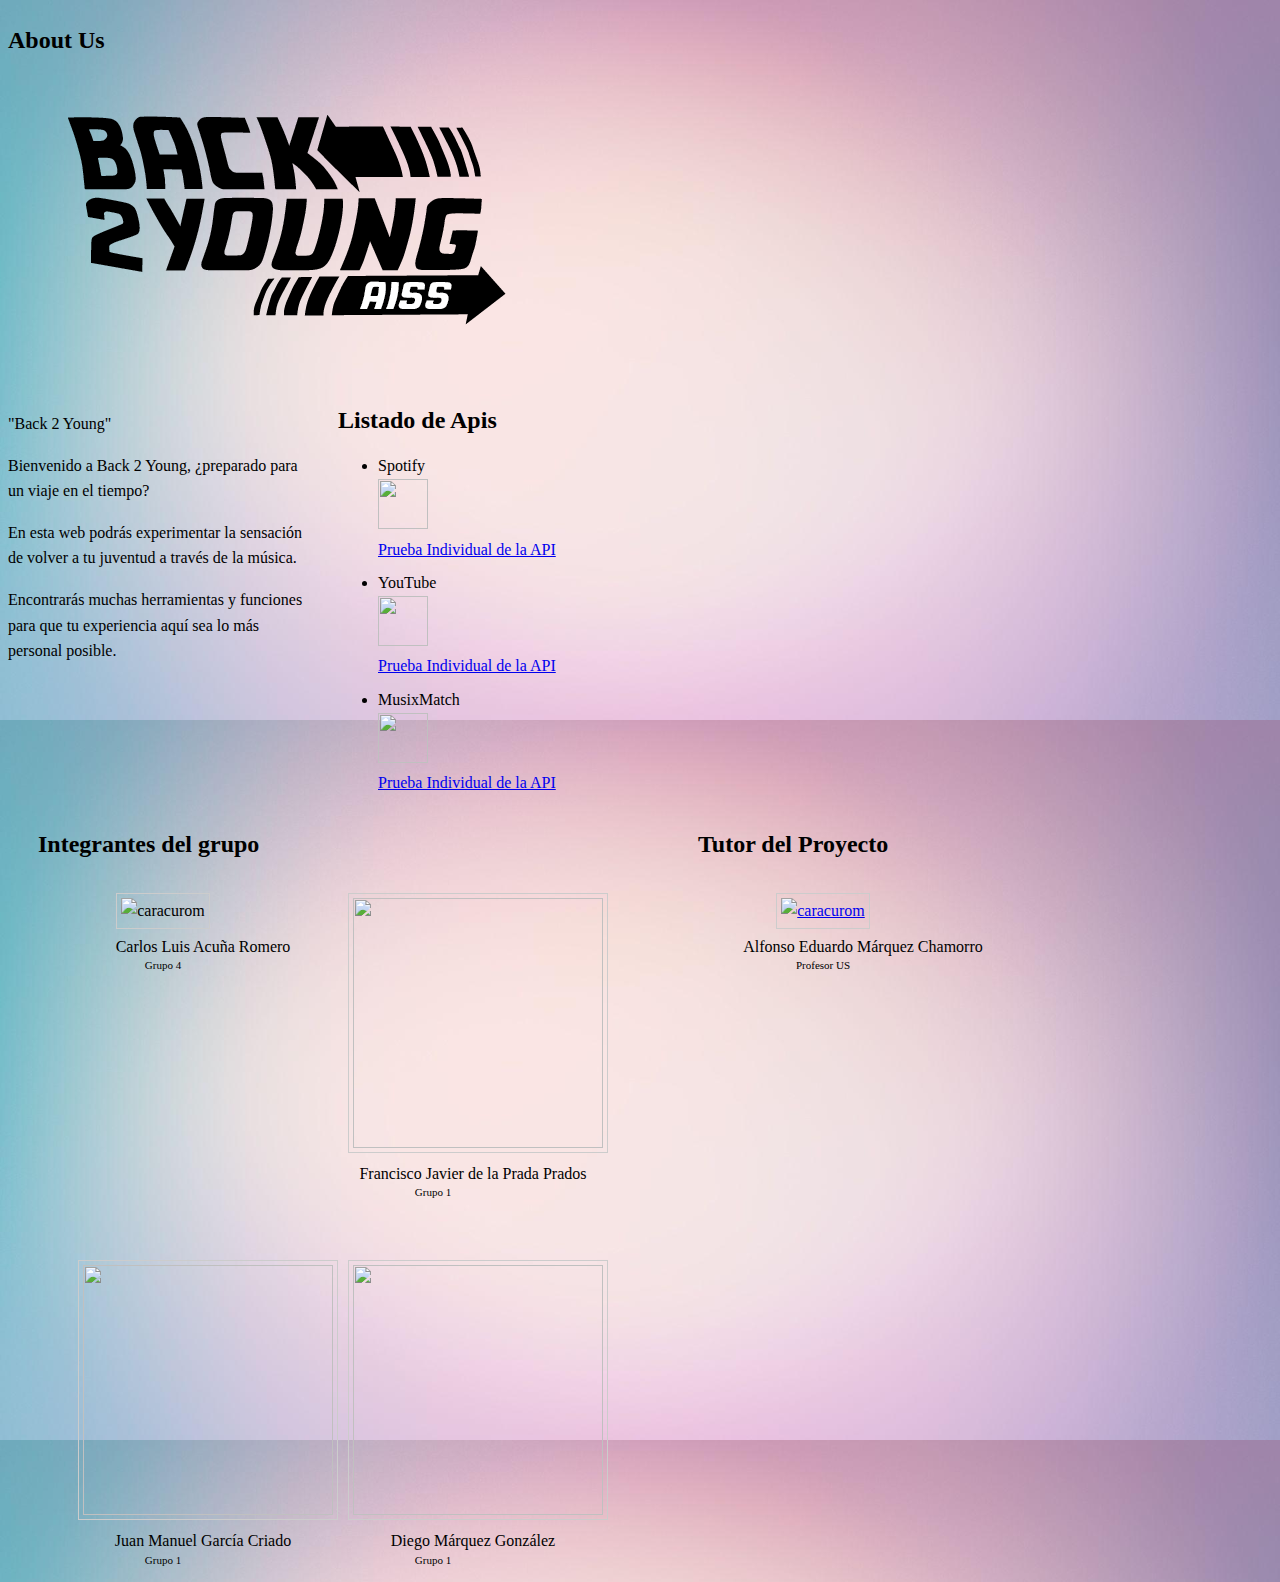
==== src/main/webapp/index.html @ e0d7e06c "Avance de las páginas de pruebas de APIS" ====
<!DOCTYPE html> 
<html>
  <head>
    <meta http-equiv="content-type" content="text/html; charset=UTF-8">
    <link rel="stylesheet" href="styles/styles.css">
    <link rel="stylesheet" href="styles/framework.css">
    <title>Back 2 Young</title>
  </head>

  <body id=portada>
   <div class="wrapper row2">
  <div id="container" class="clear">
    <div id="about-us" class="clear">
      <section id="about-intro" class="one_third first">
        <h2>About Us</h2>
        <div class="panorama"><a title="Logo" href= ""><img class="imgholder" src="images/logo.png" alt=""></a></div>
        <p>&quot;Back 2 Young&quot;</p>
        <p>Bienvenido a Back 2 Young, ¿preparado para un viaje en el tiempo?</p>
        <p>En esta web podrás experimentar la sensación de volver a tu juventud a través de la música.</p>
        <p>Encontrarás muchas herramientas y funciones para que tu experiencia aquí sea lo más personal posible. </p>
      </section>
      <!-- ####################################################################################################### -->
      <section id="skillset" class="one_third">
        <h2></h2>
        <p></p>
        <h2>Listado de Apis</h2>
        <ul>
          <li>Spotify <br>
          <a href="https://developer.spotify.com/documentation/web-api/" title="Spotify API">
          	<img src="https://image.flaticon.com/icons/png/512/232/232413.png" alt="" height="50" width="50">
          </a><br>
          	<a href="pruebaSpotify.html" title="Prueba YT">
          		Prueba Individual de la API
          	</a></li>
          <li>YouTube <br>
           <a href="https://developers.google.com/youtube/v3" title="YouTube API">
          	<img src="https://cdn.icon-icons.com/icons2/1584/PNG/512/3721679-youtube_108064.png" alt="" height="50" width="50">
          </a><br>
          	<a href="pruebaYT.html" title="Prueba YT">
          		Prueba Individual de la API
          	</a></li>
          <li>MusixMatch <br>
          <a href="https://developer.musixmatch.com/" title="MusixMatch API">
          	<img src="https://cdn6.aptoide.com/imgs/8/d/0/8d0a0f77ded3d54450b43d948e9381cb_icon.png?w=240" alt="" height="50" width="50">
           </a><br>
          	<a href="pruebaMusixMatch.html" title="Prueba YT">
          		Prueba Individual de la API
          	</a></li>
        </ul>
      </section>
      <!-- ####################################################################################################### -->
      <section id="team" class="two_third">
        <h2>Integrantes del grupo</h2>
        <ul class="clear">
          <li>
            <figure><a title="Caracurom"><img src="https://avatars1.githubusercontent.com/u/44024205?s=460&v=4" alt="caracurom" height="250" width="250"></a>
              <figcaption>
                <p class="team_name">Carlos Luis Acuña Romero</p>
                <p class="team_title">Grupo 4</p>
              </figcaption>
            </figure>
          </li>
          <li>
            <figure><a title="Fraprapra"><img src="https://avatars2.githubusercontent.com/u/61785659?s=460&v=4" alt="" height="250" width="250"></a>
              <figcaption>
                <p class="team_name">Francisco Javier de la Prada Prados</p>
                <p class="team_title">Grupo 1</p>
              </figcaption>
            </figure>
          </li>
          <li>
            <figure><a title="Juagarcri"><img src="https://avatars1.githubusercontent.com/u/61785593?s=460&v=4" alt="" height="250" width="250"></a>
              <figcaption>
                <p class="team_name">Juan Manuel García Criado	</p>
                <p class="team_title">Grupo 1</p>
              </figcaption>
            </figure>
          </li>
          <li>
            <figure><a title="Diemargon4"><img src="https://avatars2.githubusercontent.com/u/61785799?s=460&v=4" alt="" height="250" width="250"></a>
              <figcaption>
                <p class="team_name">Diego Márquez González</p>
                <p class="team_title">Grupo 1</p>
              </figcaption>
            </figure>
          </li>
        </ul>
      </section>
      <!-- ####################################################################################################### -->
       <section id="team" class="one_third">
        <h2>Tutor del Proyecto</h2>
        <ul class="clear">
          <li>
            <figure><a title="Página Personal" href="http://www.lsi.us.es/personal/pagina_personal.php?id=179"><img src="https://i1.rgstatic.net/ii/profile.image/557695309500416-1509976331043_Q512/Alfonso_Marquez-Chamorro.jpg" alt="caracurom" height="250" width="250"></a>
              <figcaption>
                <p class="team_name">Alfonso Eduardo Márquez Chamorro </p>
                <p class="team_title">Profesor US</p>
              </figcaption>
            </figure>
          </li>
        </ul>
      </section>
      <!-- ####################################################################################################### -->
      
    </div>
    <!-- ####################################################################################################### -->
    <!-- ####################################################################################################### -->
    <!-- ####################################################################################################### -->
    <!-- ####################################################################################################### -->
 	</div>
	</div>  	
  </body>
</html>
---- src/main/webapp/styles/styles.css ----
/*
HTML 5 Template Name: 
File: About Us - 20 CSS
Author: OS Templates
Author URI: https://www.os-templates.com/
Licence: <a href="https://www.os-templates.com/template-terms">Website Template Licence</a>
*/
#portada { background-image: url(../images/fondo.jpg); background-size: 100%}
#pruebaYoutube { background-image: url(../images/fondoYoutube.jpg); background-size: 100%}
#pruebaMusixMatch { background-image: url(../images/fondoMusixmatch.jpg); background-size: 100%}
#pruebaSpotify { background-image: url(../images/fondoSpotify.jpg); background-size: 100%}

#about-us{display:block; width:100%; line-height:1.6em;}

#about-us #about-intro{margin-bottom:0;}
#about-us #about-intro .panorama{margin-bottom:20px; margin-left:60px;}
#about-us #about-intro .panorama .imgholder{}
#about-us #about-intro blockquote{position:relative; margin:0; padding:0;}
#about-us #about-intro blockquote p{margin:0; padding:0 0 0 60px; font-size:16px; font-style:italic; line-height:1.6em;}
#about-us #about-intro blockquote p span{position:absolute; top:0; left:0; font-size:120px; line-height:.8em;}
#about-us #about-intro h2{}
#about-us #about-intro p{}
#about-us #about-intro p:first-child{}

#about-us #skillset{margin-bottom:0; margin-top:380px;}
#about-us #skillset li{margin-top:8px;}
#about-us #skillset li:first-child{margin-top:0;}

#about-us #team{margin-bottom:0;}
#about-us #team ul{margin:0; padding:0; list-style:none;}
#about-us #team ul li{display:inline-block; float:left; width:250px; margin:30px 0 0 20px; padding:0; text-align:center;}
#about-us #team ul li:first-child,
#about-us #team ul > li:first-child + li + li,
#about-us #team ul > li:first-child + li + li + li + li{margin-left:0;}
#about-us #team ul > li:first-child, #about-us #team ul > li:first-child + li{margin-top:0;}
#about-us #team ul li figure{}
#about-us #team ul li figure img{padding:4px; border:1px solid #CCCCCC;}
#about-us #team ul li figcaption{}
#about-us #team ul li figcaption p{margin:5px 0 0 0; padding:0;}
#about-us #team ul li figcaption p:first-child{}
#about-us #team ul li figure figcaption .team_name{width:250px;}
#about-us #team ul li figure figcaption .team_title{margin:0; font-size:11px; line-height:normal;}
---- src/main/webapp/styles/framework.css ----
/*
HTML 5 Template Name: 
File: 960px Framework CSS
Author: OS Templates
Author URI: https://www.os-templates.com/
Licence: <a href="https://www.os-templates.com/template-terms">Website Template Licence</a>
*/

.one_half, 
.one_third, .two_third, 
.one_quarter, .two_quarter, .three_quarter, 
.one_fifth, .two_fifth, .three_fifth, .four_fifth{display:inline-block; float:left; margin:0 0 0 20px; list-style:none;}

.one_third, .two_third{margin:0 0 0 30px;}

.first, 
.one_half:first-child, 
.one_third:first-child, .two_third:first-child, 
.one_quarter:first-child, .two_quarter:first-child, .three_quarter:first-child, 
.one_fifth:first-child, .two_fifth:first-child, .three_fifth:first-child, .four_fifth:first-child{margin-left:0;}

.two_half, .three_third, .four_quarter, .five_fifth{display:block; width:100%; clear:both;}

/*----------------------------------------------Half Grid-------------------------------------*/

.one_half{width:470px;}

/*----------------------------------------------Third Grid-------------------------------------*/

.one_third{width:300px;}
.two_third{width:630px;}

/*----------------------------------------------Quarter Grid-------------------------------------*/

.one_quarter{width:225px;}
.two_quarter{width:470px;}
.three_quarter{width:715px;}

/*----------------------------------------------Fifth Grid-------------------------------------*/

.one_fifth{width:176px;}
.two_fifth{width:372px;}
.three_fifth{width:568px;}
.four_fifth{width:764px;}
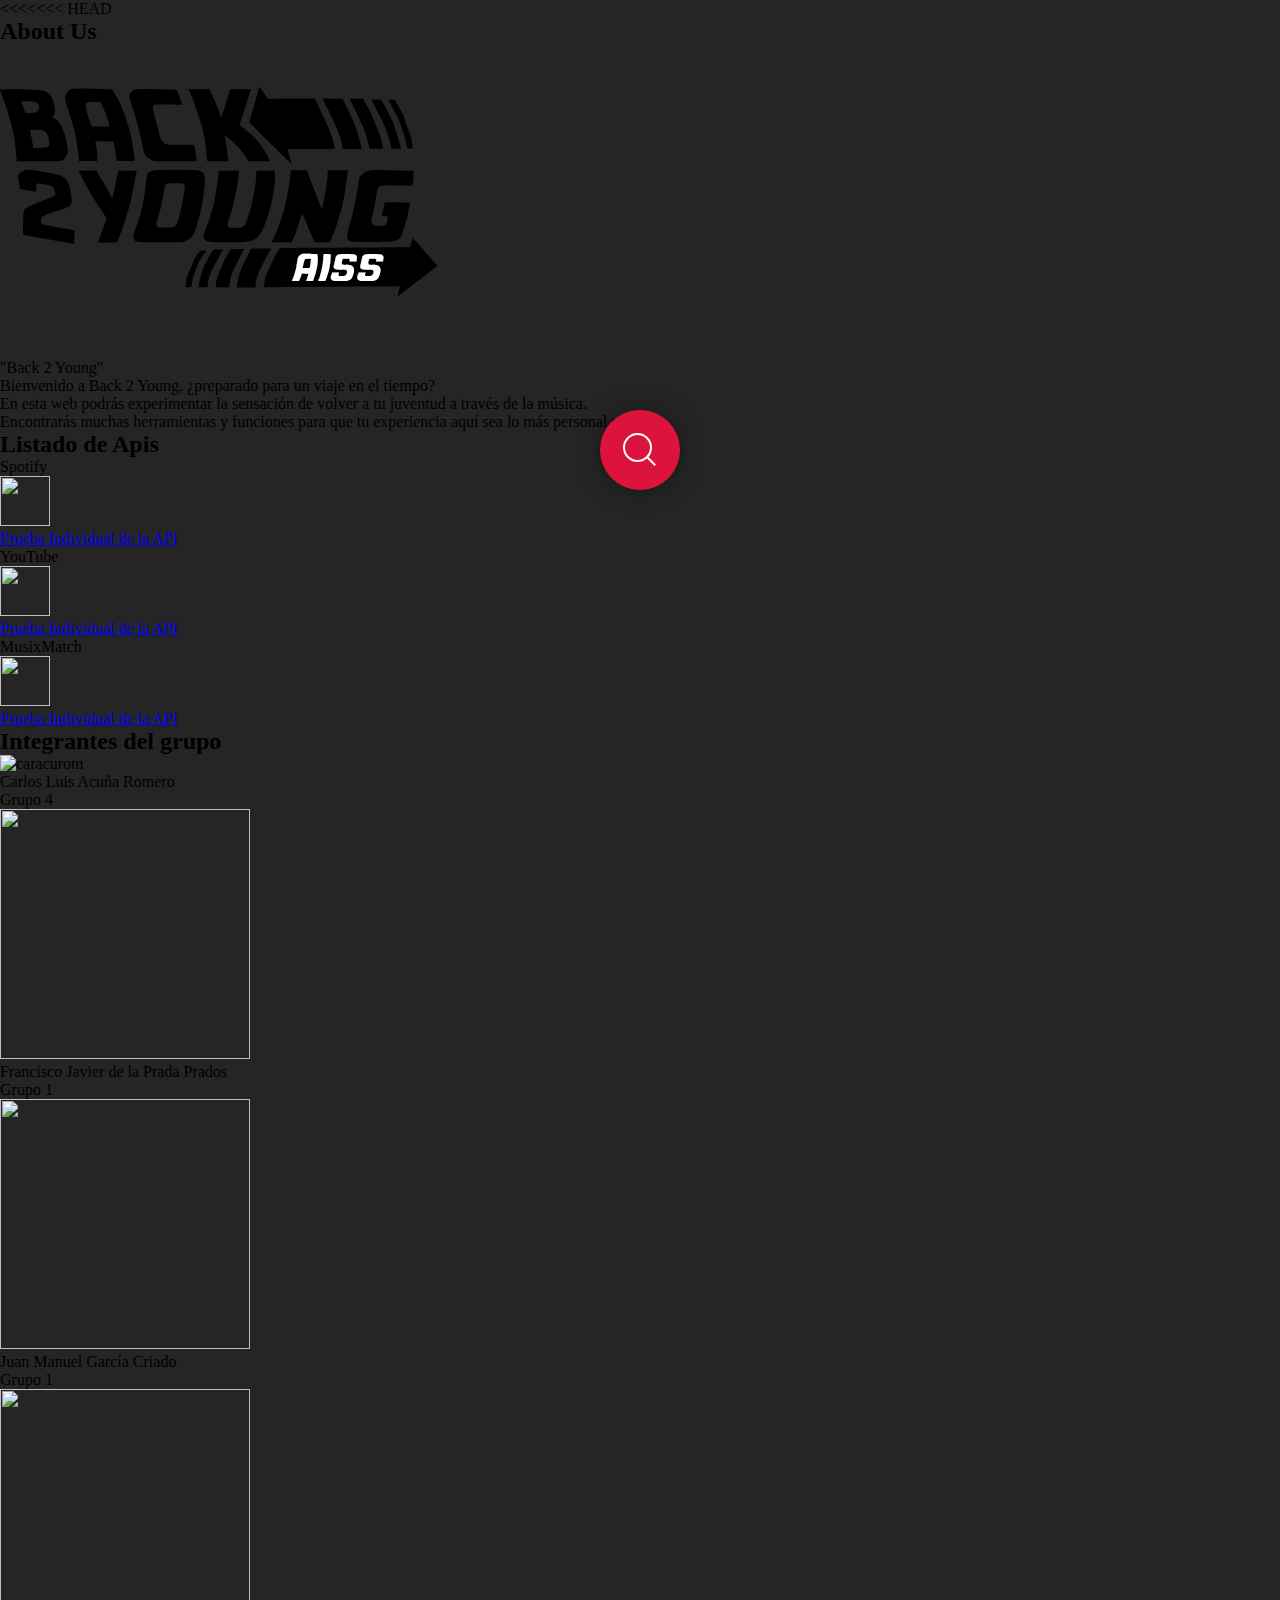
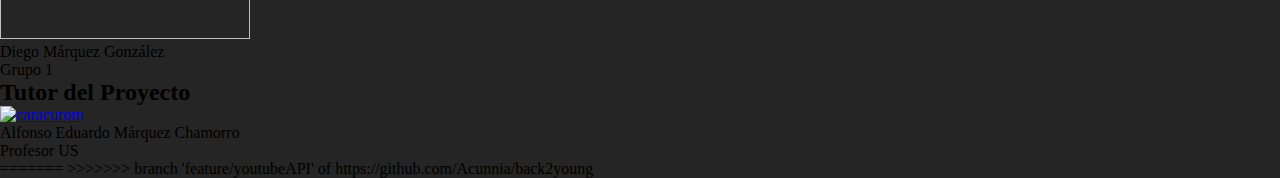
==== commit c1b608c9: "Merge branch 'feature/youtubeAPI' of https://github.com/Acunnia/back2young" ====
--- a/src/main/webapp/index.html
+++ b/src/main/webapp/index.html
@@ -2,11 +2,11 @@
 <html>
   <head>
     <meta http-equiv="content-type" content="text/html; charset=UTF-8">
-    <link rel="stylesheet" href="styles/styles.css">
-    <link rel="stylesheet" href="styles/framework.css">
+    <link rel="stylesheet" href="styles/main.css">
     <title>Back 2 Young</title>
   </head>
 
+<<<<<<< HEAD
   <body id=portada>
    <div class="wrapper row2">
   <div id="container" class="clear">
@@ -109,6 +109,18 @@
     <!-- ####################################################################################################### -->
  	</div>
 	</div>  	
+=======
+  <body>
+  
+    <div class="container" id="searchDiv">
+		<form id="searchForm" action="VideoMusicController" method="post">
+			<input type="text" name="searchQuery" placeholder="Search..." required>
+  			<div class="search"></div>
+		</form>
+    </div>
+
+  	
+>>>>>>> branch 'feature/youtubeAPI' of https://github.com/Acunnia/back2young
   </body>
 </html>
 
--- a/src/main/webapp/styles/main.css
+++ b/src/main/webapp/styles/main.css
@@ -0,0 +1,127 @@
+@import url("https://fonts.googleapis.com/css?family=Inconsolata:700");
+* {
+  margin: 0;
+  padding: 0;
+  box-sizing: border-box;
+}
+html,
+body {
+  width: 100%;
+  height: 100%;
+}
+body {
+  background: #252525;
+}
+.container {
+  position: absolute;
+  margin: auto;
+  top: 0;
+  left: 0;
+  right: 0;
+  bottom: 0;
+  width: 300px;
+  height: 100px;
+}
+.container .search {
+  position: absolute;
+  margin: auto;
+  top: 0;
+  right: 0;
+  bottom: 0;
+  left: 0;
+  width: 80px;
+  height: 80px;
+  background: crimson;
+  border-radius: 50%;
+  transition: all 1s;
+  z-index: 4;
+  box-shadow: 0 0 25px 0 rgba(0, 0, 0, 0.4);
+}
+.container .search:hover {
+  cursor: pointer;
+}
+.container .search::before {
+  content: "";
+  position: absolute;
+  margin: auto;
+  top: 22px;
+  right: 0;
+  bottom: 0;
+  left: 22px;
+  width: 12px;
+  height: 2px;
+  background: white;
+  transform: rotate(45deg);
+  transition: all 0.5s;
+}
+.container .search::after {
+  content: "";
+  position: absolute;
+  margin: auto;
+  top: -5px;
+  right: 0;
+  bottom: 0;
+  left: -5px;
+  width: 25px;
+  height: 25px;
+  border-radius: 50%;
+  border: 2px solid white;
+  transition: all 0.5s;
+}
+.container input {
+  font-family: "Inconsolata", monospace;
+  position: absolute;
+  margin: auto;
+  top: 0;
+  right: 0;
+  bottom: 0;
+  left: 0;
+  width: 50px;
+  height: 50px;
+  outline: none;
+  border: none;
+  background: crimson;
+  color: white;
+  text-shadow: 0 0 10px crimson;
+  padding: 0 80px 0 20px;
+  border-radius: 30px;
+  box-shadow: 0 0 25px 0 crimson, 0 20px 25px 0 rgba(0, 0, 0, 0.2);
+  transition: all 1s;
+  opacity: 0;
+  z-index: 5;
+  font-weight: bolder;
+  letter-spacing: 0.1em;
+}
+.container input:hover {
+  cursor: pointer;
+}
+.container input:focus {
+  width: 300px;
+  opacity: 1;
+  cursor: text;
+}
+.container input:focus ~ .search {
+  right: -250px;
+  background: #151515;
+  z-index: 6;
+}
+.container input:focus ~ .search::before {
+  top: 0;
+  left: 0;
+  width: 25px;
+}
+.container input:focus ~ .search::after {
+  top: 0;
+  left: 0;
+  width: 25px;
+  height: 2px;
+  border: none;
+  background: white;
+  border-radius: 0%;
+  transform: rotate(-45deg);
+}
+.container input::placeholder {
+  color: white;
+  opacity: 0.5;
+  font-weight: bolder;
+}
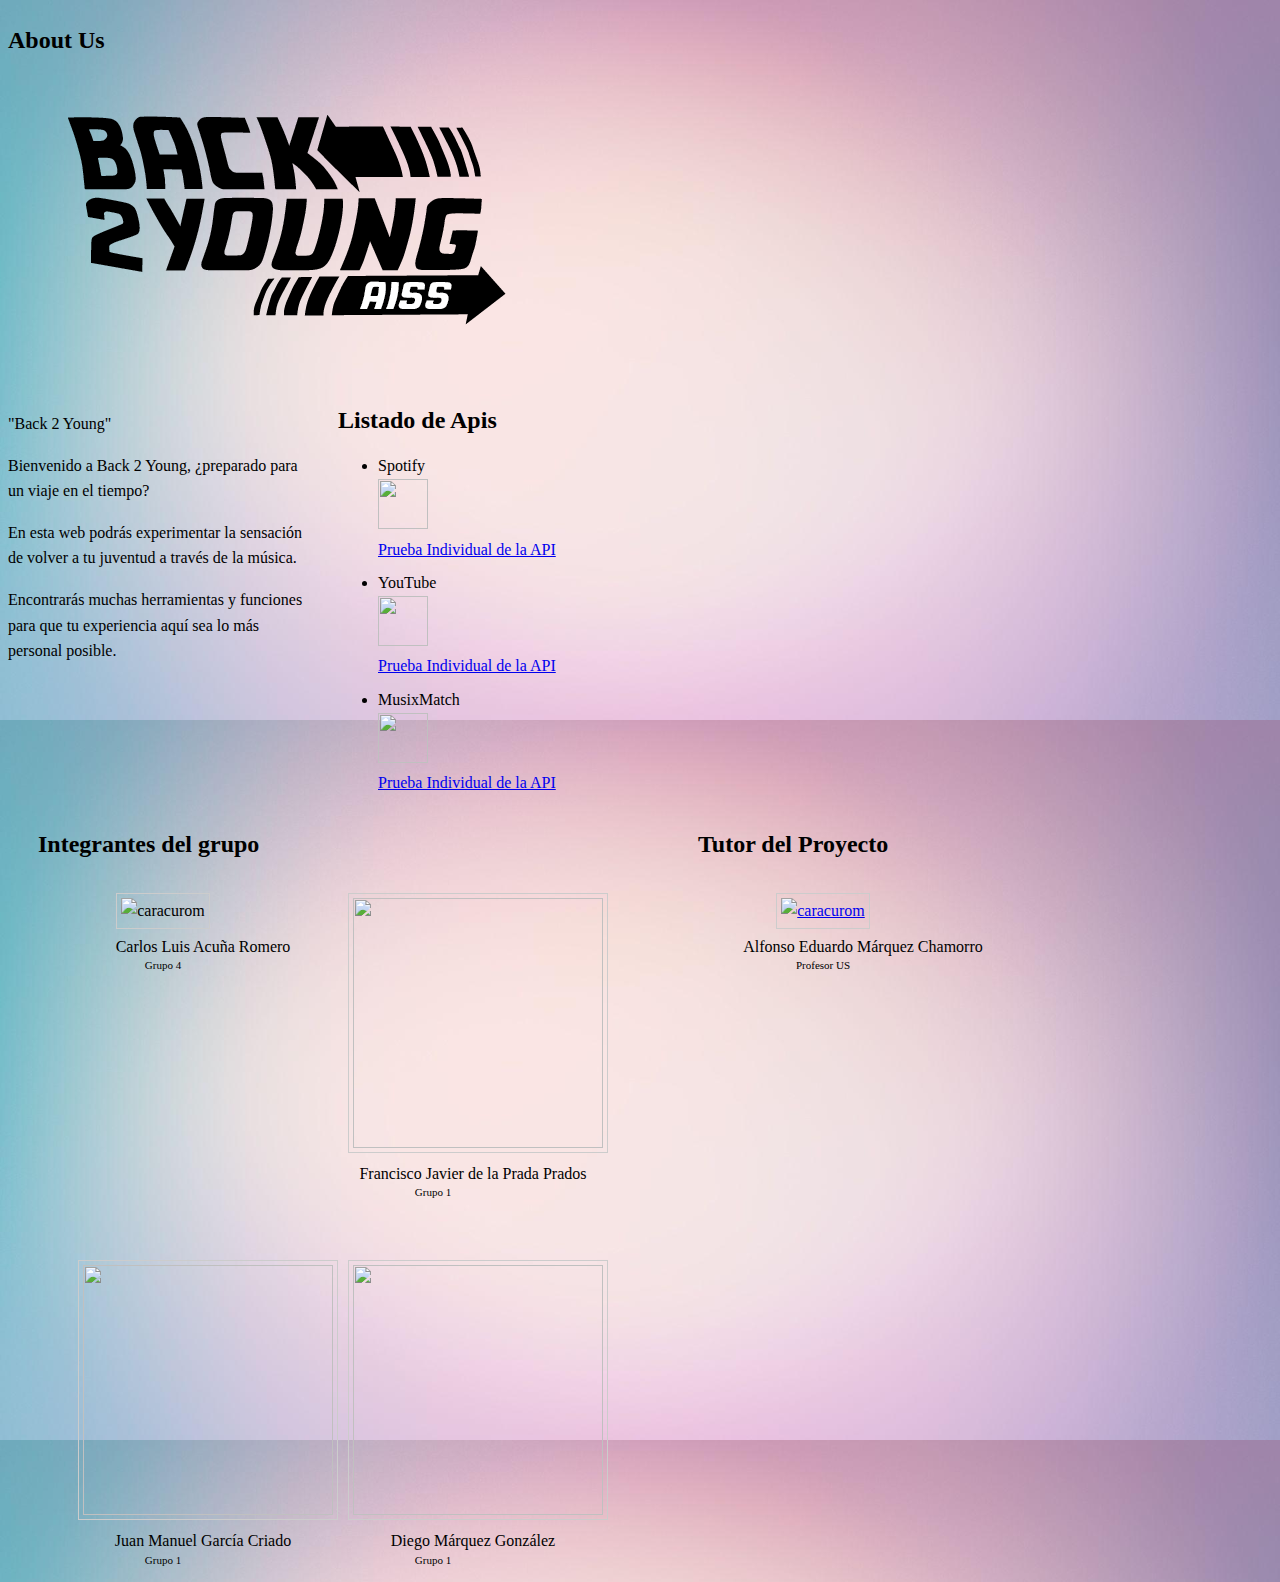
==== commit 82ea73c9: "Ya casi terminado Por fin no veo el dia de morirme" ====
--- a/src/main/webapp/index.html
+++ b/src/main/webapp/index.html
@@ -2,11 +2,10 @@
 <html>
   <head>
     <meta http-equiv="content-type" content="text/html; charset=UTF-8">
-    <link rel="stylesheet" href="styles/main.css">
+    <link rel="stylesheet" href="styles/styles.css">
+    <link rel="stylesheet" href="styles/framework.css">
     <title>Back 2 Young</title>
   </head>
-
-<<<<<<< HEAD
   <body id=portada>
    <div class="wrapper row2">
   <div id="container" class="clear">
@@ -109,19 +108,6 @@
     <!-- ####################################################################################################### -->
  	</div>
 	</div>  	
-=======
-  <body>
-  
-    <div class="container" id="searchDiv">
-		<form id="searchForm" action="VideoMusicController" method="post">
-			<input type="text" name="searchQuery" placeholder="Search..." required>
-  			<div class="search"></div>
-		</form>
-    </div>
-
-  	
->>>>>>> branch 'feature/youtubeAPI' of https://github.com/Acunnia/back2young
-  </body>
 </html>
 
 
--- a/src/main/webapp/styles/styles.css
+++ b/src/main/webapp/styles/styles.css
@@ -0,0 +1,41 @@
+/*
+HTML 5 Template Name: 
+File: About Us - 20 CSS
+Author: OS Templates
+Author URI: https://www.os-templates.com/
+Licence: <a href="https://www.os-templates.com/template-terms">Website Template Licence</a>
+*/
+#portada { background-image: url(../images/fondo.jpg); background-size: 100%}
+
+
+
+#about-us{display:block; width:100%; line-height:1.6em;}
+
+#about-us #about-intro{margin-bottom:0;}
+#about-us #about-intro .panorama{margin-bottom:20px; margin-left:60px;}
+#about-us #about-intro .panorama .imgholder{}
+#about-us #about-intro blockquote{position:relative; margin:0; padding:0;}
+#about-us #about-intro blockquote p{margin:0; padding:0 0 0 60px; font-size:16px; font-style:italic; line-height:1.6em;}
+#about-us #about-intro blockquote p span{position:absolute; top:0; left:0; font-size:120px; line-height:.8em;}
+#about-us #about-intro h2{}
+#about-us #about-intro p{}
+#about-us #about-intro p:first-child{}
+
+#about-us #skillset{margin-bottom:0; margin-top:380px;}
+#about-us #skillset li{margin-top:8px;}
+#about-us #skillset li:first-child{margin-top:0;}
+
+#about-us #team{margin-bottom:0;}
+#about-us #team ul{margin:0; padding:0; list-style:none;}
+#about-us #team ul li{display:inline-block; float:left; width:250px; margin:30px 0 0 20px; padding:0; text-align:center;}
+#about-us #team ul li:first-child,
+#about-us #team ul > li:first-child + li + li,
+#about-us #team ul > li:first-child + li + li + li + li{margin-left:0;}
+#about-us #team ul > li:first-child, #about-us #team ul > li:first-child + li{margin-top:0;}
+#about-us #team ul li figure{}
+#about-us #team ul li figure img{padding:4px; border:1px solid #CCCCCC;}
+#about-us #team ul li figcaption{}
+#about-us #team ul li figcaption p{margin:5px 0 0 0; padding:0;}
+#about-us #team ul li figcaption p:first-child{}
+#about-us #team ul li figure figcaption .team_name{width:250px;}
+#about-us #team ul li figure figcaption .team_title{margin:0; font-size:11px; line-height:normal;}--- a/src/main/webapp/styles/framework.css
+++ b/src/main/webapp/styles/framework.css
@@ -0,0 +1,44 @@
+/*
+HTML 5 Template Name: 
+File: 960px Framework CSS
+Author: OS Templates
+Author URI: https://www.os-templates.com/
+Licence: <a href="https://www.os-templates.com/template-terms">Website Template Licence</a>
+*/
+
+.one_half, 
+.one_third, .two_third, 
+.one_quarter, .two_quarter, .three_quarter, 
+.one_fifth, .two_fifth, .three_fifth, .four_fifth{display:inline-block; float:left; margin:0 0 0 20px; list-style:none;}
+
+.one_third, .two_third{margin:0 0 0 30px;}
+
+.first, 
+.one_half:first-child, 
+.one_third:first-child, .two_third:first-child, 
+.one_quarter:first-child, .two_quarter:first-child, .three_quarter:first-child, 
+.one_fifth:first-child, .two_fifth:first-child, .three_fifth:first-child, .four_fifth:first-child{margin-left:0;}
+
+.two_half, .three_third, .four_quarter, .five_fifth{display:block; width:100%; clear:both;}
+
+/*----------------------------------------------Half Grid-------------------------------------*/
+
+.one_half{width:470px;}
+
+/*----------------------------------------------Third Grid-------------------------------------*/
+
+.one_third{width:300px;}
+.two_third{width:630px;}
+
+/*----------------------------------------------Quarter Grid-------------------------------------*/
+
+.one_quarter{width:225px;}
+.two_quarter{width:470px;}
+.three_quarter{width:715px;}
+
+/*----------------------------------------------Fifth Grid-------------------------------------*/
+
+.one_fifth{width:176px;}
+.two_fifth{width:372px;}
+.three_fifth{width:568px;}
+.four_fifth{width:764px;}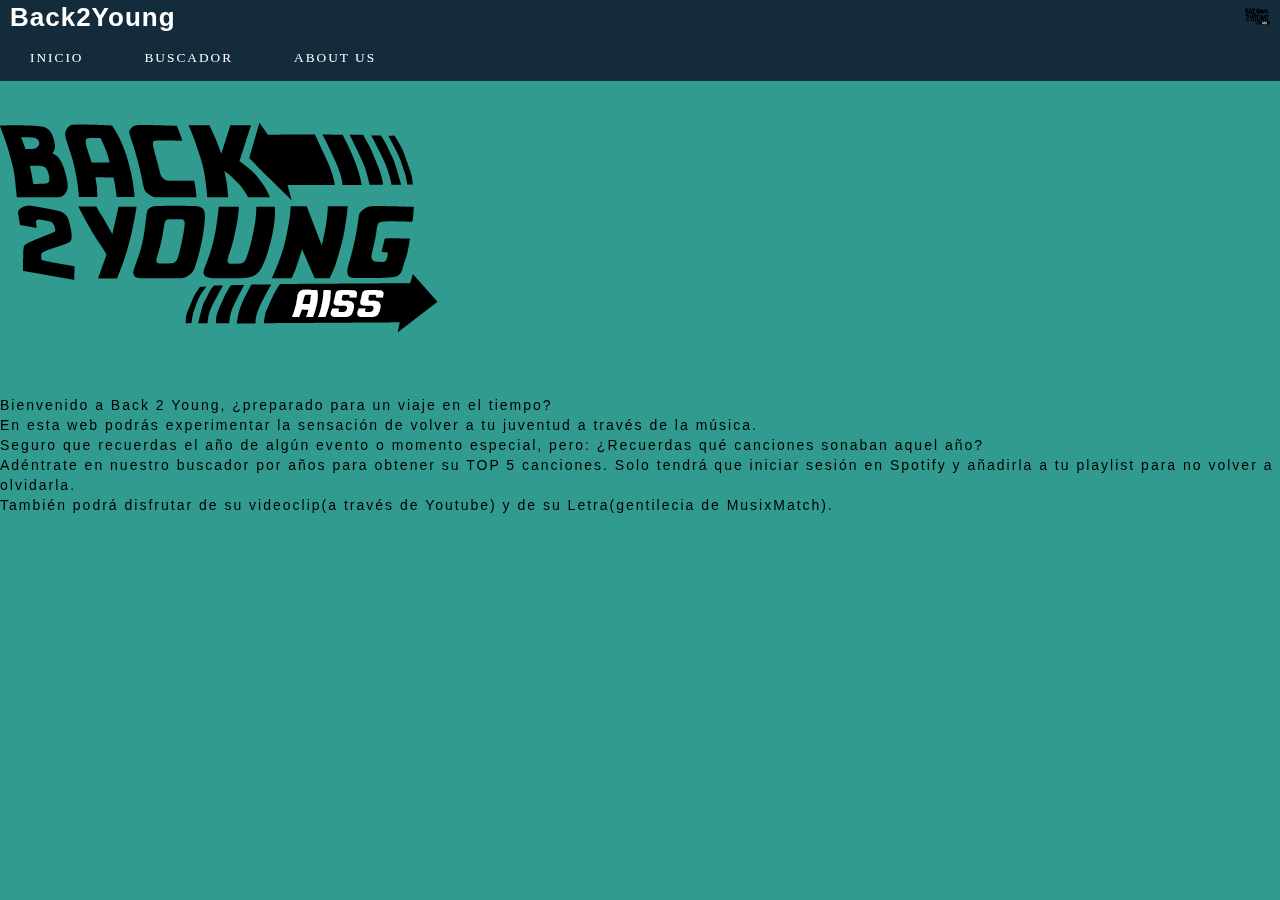
==== commit 81e94631: "Principio modificación css" ====
--- a/src/main/webapp/index.html
+++ b/src/main/webapp/index.html
@@ -1,113 +1,43 @@
-<!DOCTYPE html> 
-<html>
-  <head>
-    <meta http-equiv="content-type" content="text/html; charset=UTF-8">
-    <link rel="stylesheet" href="styles/styles.css">
-    <link rel="stylesheet" href="styles/framework.css">
-    <title>Back 2 Young</title>
-  </head>
-  <body id=portada>
-   <div class="wrapper row2">
-  <div id="container" class="clear">
-    <div id="about-us" class="clear">
-      <section id="about-intro" class="one_third first">
-        <h2>About Us</h2>
+<!DOCTYPE html>
+<html lang="es">
+<head>
+	<meta charset="UTF-8">
+	<link rel="stylesheet" type="text/css" href="styles/style1.css">
+	<title>Back2Young</title>
+</head>
+<body>
+	<header>
+		<div class="header">
+			<h1>Back2Young </h1>
+			<div class="optionsBar">
+				<img class="photouser" src="images/logo.png">
+			</div>
+		</div>
+		<nav>
+			<ul>
+				<li><a href="index.html">Inicio</a></li>
+				<li class="principal">
+					<a href="pruebaSpotify.html">Buscador</a>
+				</li>
+				<li class="principal">
+					<a href="#">About US</a>
+					<ul>
+						<li><a href="aboutus.html">Miembros</a></li>
+						<li><a href="#">Listado de APIS</a></li>
+					</ul>
+			</ul>
+		</nav>
+		  <section id="Introduccion" class="one_third first">
         <div class="panorama"><a title="Logo" href= ""><img class="imgholder" src="images/logo.png" alt=""></a></div>
-        <p>&quot;Back 2 Young&quot;</p>
         <p>Bienvenido a Back 2 Young, ¿preparado para un viaje en el tiempo?</p>
         <p>En esta web podrás experimentar la sensación de volver a tu juventud a través de la música.</p>
-        <p>Encontrarás muchas herramientas y funciones para que tu experiencia aquí sea lo más personal posible. </p>
+        <p>Seguro que recuerdas el año de algún evento o momento especial, pero: ¿Recuerdas qué canciones sonaban aquel año?</p>
+        <p>Adéntrate en nuestro buscador por años para obtener su TOP 5 canciones. Solo tendrá que iniciar sesión en Spotify y añadirla a tu playlist para no volver a olvidarla.</p>
+        <p>También podrá disfrutar de su videoclip(a través de Youtube) y de su Letra(gentilecia de MusixMatch).</p>
       </section>
-      <!-- ####################################################################################################### -->
-      <section id="skillset" class="one_third">
-        <h2></h2>
-        <p></p>
-        <h2>Listado de Apis</h2>
-        <ul>
-          <li>Spotify <br>
-          <a href="https://developer.spotify.com/documentation/web-api/" title="Spotify API">
-          	<img src="https://image.flaticon.com/icons/png/512/232/232413.png" alt="" height="50" width="50">
-          </a><br>
-          	<a href="pruebaSpotify.html" title="Prueba YT">
-          		Prueba Individual de la API
-          	</a></li>
-          <li>YouTube <br>
-           <a href="https://developers.google.com/youtube/v3" title="YouTube API">
-          	<img src="https://cdn.icon-icons.com/icons2/1584/PNG/512/3721679-youtube_108064.png" alt="" height="50" width="50">
-          </a><br>
-          	<a href="pruebaYT.html" title="Prueba YT">
-          		Prueba Individual de la API
-          	</a></li>
-          <li>MusixMatch <br>
-          <a href="https://developer.musixmatch.com/" title="MusixMatch API">
-          	<img src="https://cdn6.aptoide.com/imgs/8/d/0/8d0a0f77ded3d54450b43d948e9381cb_icon.png?w=240" alt="" height="50" width="50">
-           </a><br>
-          	<a href="pruebaMusixMatch.html" title="Prueba YT">
-          		Prueba Individual de la API
-          	</a></li>
-        </ul>
-      </section>
-      <!-- ####################################################################################################### -->
-      <section id="team" class="two_third">
-        <h2>Integrantes del grupo</h2>
-        <ul class="clear">
-          <li>
-            <figure><a title="Caracurom"><img src="https://avatars1.githubusercontent.com/u/44024205?s=460&v=4" alt="caracurom" height="250" width="250"></a>
-              <figcaption>
-                <p class="team_name">Carlos Luis Acuña Romero</p>
-                <p class="team_title">Grupo 4</p>
-              </figcaption>
-            </figure>
-          </li>
-          <li>
-            <figure><a title="Fraprapra"><img src="https://avatars2.githubusercontent.com/u/61785659?s=460&v=4" alt="" height="250" width="250"></a>
-              <figcaption>
-                <p class="team_name">Francisco Javier de la Prada Prados</p>
-                <p class="team_title">Grupo 1</p>
-              </figcaption>
-            </figure>
-          </li>
-          <li>
-            <figure><a title="Juagarcri"><img src="https://avatars1.githubusercontent.com/u/61785593?s=460&v=4" alt="" height="250" width="250"></a>
-              <figcaption>
-                <p class="team_name">Juan Manuel García Criado	</p>
-                <p class="team_title">Grupo 1</p>
-              </figcaption>
-            </figure>
-          </li>
-          <li>
-            <figure><a title="Diemargon4"><img src="https://avatars2.githubusercontent.com/u/61785799?s=460&v=4" alt="" height="250" width="250"></a>
-              <figcaption>
-                <p class="team_name">Diego Márquez González</p>
-                <p class="team_title">Grupo 1</p>
-              </figcaption>
-            </figure>
-          </li>
-        </ul>
-      </section>
-      <!-- ####################################################################################################### -->
-       <section id="team" class="one_third">
-        <h2>Tutor del Proyecto</h2>
-        <ul class="clear">
-          <li>
-            <figure><a title="Página Personal" href="http://www.lsi.us.es/personal/pagina_personal.php?id=179"><img src="https://i1.rgstatic.net/ii/profile.image/557695309500416-1509976331043_Q512/Alfonso_Marquez-Chamorro.jpg" alt="caracurom" height="250" width="250"></a>
-              <figcaption>
-                <p class="team_name">Alfonso Eduardo Márquez Chamorro </p>
-                <p class="team_title">Profesor US</p>
-              </figcaption>
-            </figure>
-          </li>
-        </ul>
-      </section>
-      <!-- ####################################################################################################### -->
-      
-    </div>
-    <!-- ####################################################################################################### -->
-    <!-- ####################################################################################################### -->
-    <!-- ####################################################################################################### -->
-    <!-- ####################################################################################################### -->
- 	</div>
-	</div>  	
+	</header>
+</body>
 </html>
 
 
+
--- a/src/main/webapp/styles/style1.css
+++ b/src/main/webapp/styles/style1.css
@@ -0,0 +1,153 @@
+@import url(../fonts/GothamBook.css);
+@import url(../fonts/GothamBold.css);
+*{
+	margin: 0;
+	padding: 0;
+	box-sizing: border-box;
+}
+body{
+	background: #319B8F;
+}
+h1, h2, h3, h4, h5, h6 {
+    font-family: 'arial';
+    font-weight: bold;
+    letter-spacing: 1px;
+}
+h1{
+	font-size: 26px;
+}
+
+p{
+	font-family: 'arial';
+	letter-spacing: 2px;
+	font-size: 14px;
+	line-height: 20px;
+}
+a{
+	text-decoration: none;
+	font-family: arial;
+	letter-spacing: 1px;
+}
+span {
+    font-family: 'GothamBook';
+    letter-spacing: 1px;
+    font-size: 14px;
+    line-height: 20px;
+}
+header{
+	position: fixed;
+	width: 100%;
+}
+.header{
+	color: #FFF;
+	background: #142b3b;
+	height: 35px;
+	display: -webkit-flex;
+	display: -moz-flex;
+	display: -ms-flex;
+	display: -o-flex;
+	display: flex;
+	justify-content: space-between;
+	align-items: center;
+	padding: 10px;
+}
+.optionsBar{
+    display: -webkit-flex;
+    display: -moz-flex;
+    display: -ms-flex;
+    display: -o-flex;
+    display: flex;
+    justify-content: center;
+    align-items: center;
+}
+.optionsBar span {
+    color: #FFF;
+    font-size: 11pt;
+    font-family: 'GothamBook';
+    text-transform: uppercase;
+    margin-left: 30px;
+}
+.photouser {
+    margin-left: 30px;
+    width: 25px;
+    height: 25px;
+}
+.close{
+	width: 25px;
+    height: 25px;
+}
+.optionsBar a {
+    display: -webkit-flex;
+    display: -moz-flex;
+    display: -ms-flex;
+    display: -o-flex;
+    display: flex;
+    margin-left: 30px;
+}
+nav ul{
+	background: #142b3b;
+	/*background: #05817d;*/
+	list-style: none;
+	display: -webkit-flex;
+	display: -moz-flex;
+	display: -ms-flex;
+	display: -o-flex;
+	display: flex;
+	justify-content: left;
+	align-items: center;
+}
+nav ul > li a{
+	position: relative;
+}
+nav a{
+	color: #FFF;
+	display: block;
+	font-size: 10pt;
+	font-family: 'GothamBook';
+	padding: 15px 30px;
+	text-transform: uppercase;
+	letter-spacing: 2px;
+	transition: background .5s;
+	border-right: 1px solid #142b3b;
+}
+nav .principal > a{
+    background-position-x: 0%;
+    background-position-y: 0%;
+    background-size: auto auto;
+    background-position: 94% center;
+    background-size: 10px;
+}
+nav ul li:hover ul{
+	display: block;
+}
+nav li ul{
+	/*background: #177470;*/
+	background: #142b3b;
+	display: none;
+	flex-direction: column;
+	position: absolute;
+	align-items: flex-start;
+	border-radius: 0 0 10px 10px;
+}
+nav li ul a{
+	position: relative;
+	padding: 10px 30px;
+	border-right: initial;
+}
+nav li ul a:hover{
+	/*background: #2c9595;*/
+	background: #319B8F;
+}
+nav li ul li:last-child{
+	border-radius: 0 0 10px 10px;
+	overflow: hidden;
+}
+#container{
+	padding: 90px 15px 15px;
+}
+/*****************************************************************/
+.p{color: #FFF; margin:0; padding:0 0 0 60px; font-size:16px; font-style:arial; line-height:1.6em; font-weight: 900;}
+
+
+
+
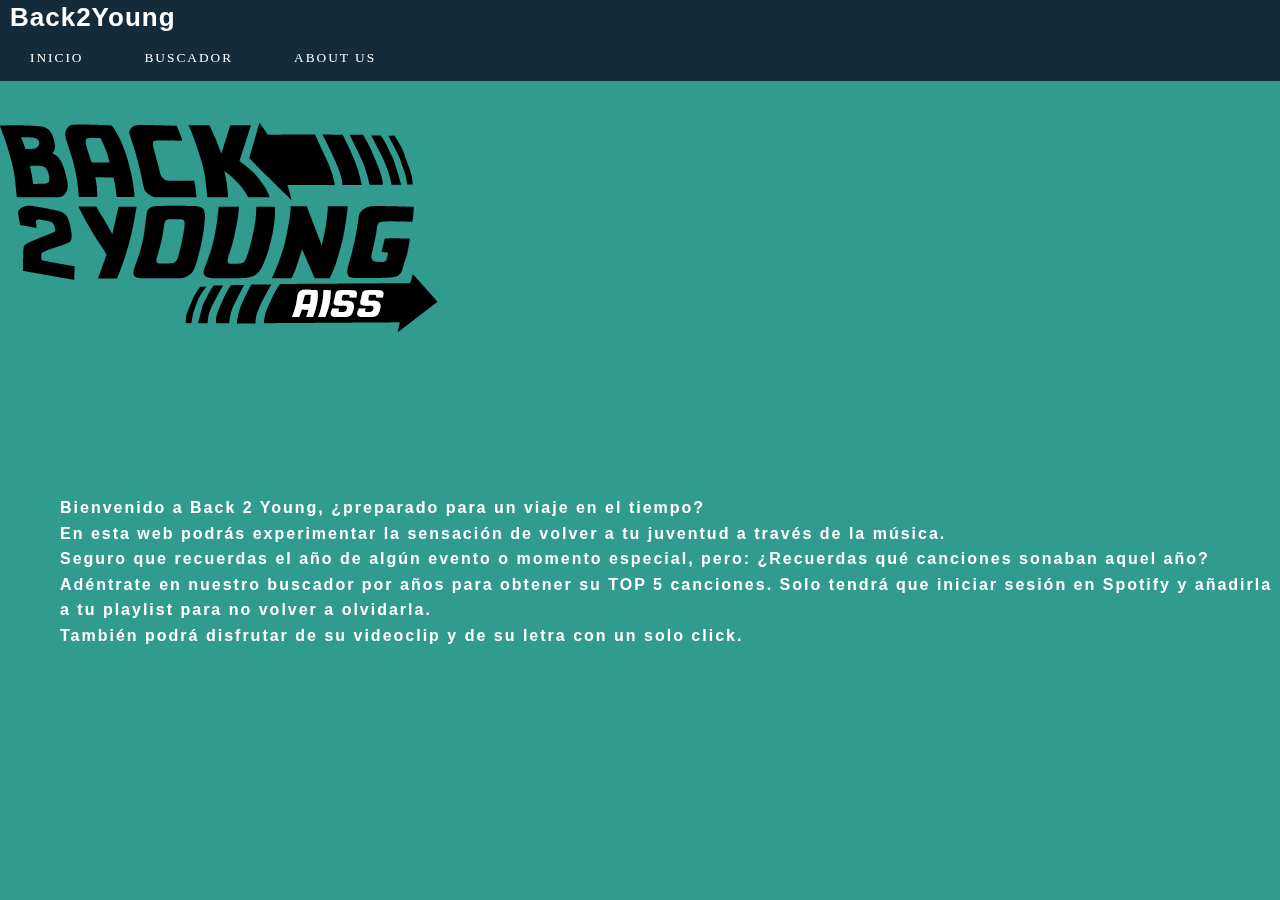
==== commit c084dc1c: "CSS de Index y lista de miembros terminado" ====
--- a/src/main/webapp/index.html
+++ b/src/main/webapp/index.html
@@ -3,6 +3,7 @@
 <head>
 	<meta charset="UTF-8">
 	<link rel="stylesheet" type="text/css" href="styles/style1.css">
+	<link rel="stylesheet" type="text/css" href="framework.css">
 	<title>Back2Young</title>
 </head>
 <body>
@@ -10,7 +11,6 @@
 		<div class="header">
 			<h1>Back2Young </h1>
 			<div class="optionsBar">
-				<img class="photouser" src="images/logo.png">
 			</div>
 		</div>
 		<nav>
@@ -27,14 +27,16 @@
 					</ul>
 			</ul>
 		</nav>
-		  <section id="Introduccion" class="one_third first">
-        <div class="panorama"><a title="Logo" href= ""><img class="imgholder" src="images/logo.png" alt=""></a></div>
-        <p>Bienvenido a Back 2 Young, ¿preparado para un viaje en el tiempo?</p>
-        <p>En esta web podrás experimentar la sensación de volver a tu juventud a través de la música.</p>
-        <p>Seguro que recuerdas el año de algún evento o momento especial, pero: ¿Recuerdas qué canciones sonaban aquel año?</p>
-        <p>Adéntrate en nuestro buscador por años para obtener su TOP 5 canciones. Solo tendrá que iniciar sesión en Spotify y añadirla a tu playlist para no volver a olvidarla.</p>
-        <p>También podrá disfrutar de su videoclip(a través de Youtube) y de su Letra(gentilecia de MusixMatch).</p>
+		<div id="texto">
+			<section id="Introduccion" class="one_third first">
+        <div class="panorama"><a id="logo" href= ""><img class="imgholder" src="images/logo.png" alt=""></a></div>
+        <p>Bienvenido a Back 2 Young, ¿preparado para un viaje en el tiempo? <br>
+        En esta web podrás experimentar la sensación de volver a tu juventud a través de la música. <br>
+        Seguro que recuerdas el año de algún evento o momento especial, pero: ¿Recuerdas qué canciones sonaban aquel año? <br>
+        Adéntrate en nuestro buscador por años para obtener su TOP 5 canciones. Solo tendrá que iniciar sesión en Spotify y añadirla a tu playlist para no volver a olvidarla. <br>
+        También podrá disfrutar de su videoclip y de su letra con un solo click.</p>
       </section>
+      </div>
 	</header>
 </body>
 </html>
--- a/src/main/webapp/styles/style1.css
+++ b/src/main/webapp/styles/style1.css
@@ -1,5 +1,4 @@
-@import url(../fonts/GothamBook.css);
-@import url(../fonts/GothamBold.css);
+/*******************BARRA NAVEGACI�N*********************/
 *{
 	margin: 0;
 	padding: 0;
@@ -8,7 +7,7 @@
 body{
 	background: #319B8F;
 }
-h1, h2, h3, h4, h5, h6 {
+h1{
     font-family: 'arial';
     font-weight: bold;
     letter-spacing: 1px;
@@ -67,15 +66,7 @@
     text-transform: uppercase;
     margin-left: 30px;
 }
-.photouser {
-    margin-left: 30px;
-    width: 25px;
-    height: 25px;
-}
-.close{
-	width: 25px;
-    height: 25px;
-}
+
 .optionsBar a {
     display: -webkit-flex;
     display: -moz-flex;
@@ -134,6 +125,11 @@
 	padding: 10px 30px;
 	border-right: initial;
 }
+nav li:hover{
+	/*background: #2c9595;*/
+	background: #319B8F;
+}
+	
 nav li ul a:hover{
 	/*background: #2c9595;*/
 	background: #319B8F;
@@ -145,9 +141,202 @@
 #container{
 	padding: 90px 15px 15px;
 }
-/*****************************************************************/
-.p{color: #FFF; margin:0; padding:0 0 0 60px; font-size:16px; font-style:arial; line-height:1.6em; font-weight: 900;}
-
-
-
-
+
+
+/************************�NDICE****************************************/
+#texto p{color: #FFF; margin:0; padding:100px 0 0 60px; font-size:16px; font-style:arial; line-height:1.6em; font-weight: 900;}
+#logo{position: relative;
+  animation-name: example;
+  animation-duration: 4s;
+  animation-iteration-count: infinite;}
+  
+ @keyframes example {
+  0%   {left:0px; top:0px;}
+  25%  {left:75%; top:0px;}
+  50%  {left:0px; top:0px;}
+  75%  {left:75%; top:0px;}
+  100% {left:0px; top:0px;}
+}
+
+
+/**************************ABOUT US***********************************/
+#about-us #team{margin-bottom:0;}
+#about-us #team ul{margin:0; padding:25px 0 0 0; list-style:none;}
+#about-us #team ul li{display:inline-block; float:left; width:250px; margin:30px 0 0 20px; padding:0; text-align:center;}
+#about-us #team ul li:first-child,
+#about-us #team ul > li:first-child + li + li,
+#about-us #team ul > li:first-child + li + li + li + li{margin-left:0;}
+#about-us #team ul > li:first-child, #about-us #team ul > li:first-child + li{margin-top:0;}
+#about-us #team ul li figure{}
+#about-us #team ul li figure img{padding:4px; border:1px solid #FFF;}
+#about-us #team ul li figcaption{}
+#about-us #team ul li figcaption p{margin:5px 0 0 0; padding:0;}
+#about-us #team ul li figcaption p:first-child{}
+#about-us #team ul li figure figcaption .team_name{width:250px;}
+#about-us #team ul li figure figcaption .team_title{margin:0; font-size:11px; line-height:normal;}
+#about-us #team{margin-top:25px; color: #FFF; font-size:16px; font-style:arial; line-height:1.6em; font-weight: 900;}
+
+
+/*************************BUSCADOR**********************************************/
+
+
+.tb
+{
+    display: table;
+    width: 100%;
+}
+
+.td
+{
+    display: table-cell;
+    vertical-align: middle;
+}
+
+input, button
+{
+    color: #0D6D2F;
+    font-family: arial;
+    padding: 0;
+    margin: 0;
+    border: 0;
+    background-color: transparent;
+}
+
+#cover
+{
+	position:absolute;
+    top:325;
+    left: 0;
+    right: 0;
+    width: 530px;
+    height: 80px;
+    padding: 35px;
+    margin: -83px auto 0 auto;
+    background-color: #18DF5E;
+    border-radius: 20px;
+    box-shadow: 0 10px 40px #0D6D2F, 0 0 0 20px #0D6D2F;
+    transform: scale(0.6);
+}
+
+form
+{
+    height: 96px;
+}
+
+input[type="text"]
+{
+    width: 100%;
+    height: 96px;
+    font-size: 40px;
+    line-height: 1;
+}
+
+input[type="text"]::placeholder
+{
+    color: #18DF5E;
+}
+
+#s-cover
+{
+    width: 1px;
+    padding-left: 35px;
+}
+
+button
+{
+    position: relative;
+    display: block;
+    width: 84px;
+    height: 96px;
+    cursor: pointer;
+}
+
+#s-circle
+{
+    position: relative;
+    top: -8px;
+    left: 0;
+    width: 43px;
+    height: 43px;
+    margin-top: 0;
+    border-width: 15px;
+    border: 15px solid #8BFCB3;
+    background-color: transparent;
+    border-radius: 50%;
+    transition: 0.5s ease all;
+}
+
+button span
+{
+    position: absolute;
+    top: 68px;
+    left: 43px;
+    display: block;
+    width: 45px;
+    height: 15px;
+    background-color: transparent;
+    border-radius: 10px;
+    transform: rotateZ(52deg);
+    transition: 0.5s ease all;
+}
+
+button span:before, button span:after
+{
+    content: '';
+    position: absolute;
+    bottom: 0;
+    right: 0;
+    width: 45px;
+    height: 15px;
+    background-color: #8BFCB3;
+    border-radius: 10px;
+    transform: rotateZ(0);
+    transition: 0.5s ease all;
+}
+
+#s-cover:hover #s-circle
+{
+    top: -1px;
+    width: 67px;
+    height: 15px;
+    border-width: 0;
+    background-color: #8BFCB3;
+    border-radius: 20px;
+}
+
+#s-cover:hover span
+{
+    top: 50%;
+    left: 56px;
+    width: 25px;
+    margin-top: -9px;
+    transform: rotateZ(0);
+}
+
+#s-cover:hover button span:before
+{
+    bottom: 11px;
+    transform: rotateZ(52deg);
+}
+
+#s-cover:hover button span:after
+{
+    bottom: -11px;
+    transform: rotateZ(-52deg);
+}
+#s-cover:hover button span:before, #s-cover:hover button span:after
+{
+    right: -6px;
+    width: 40px;
+    background-color: #8BFCB3;
+}
+
+
+
+
+
+
+
+
+
+
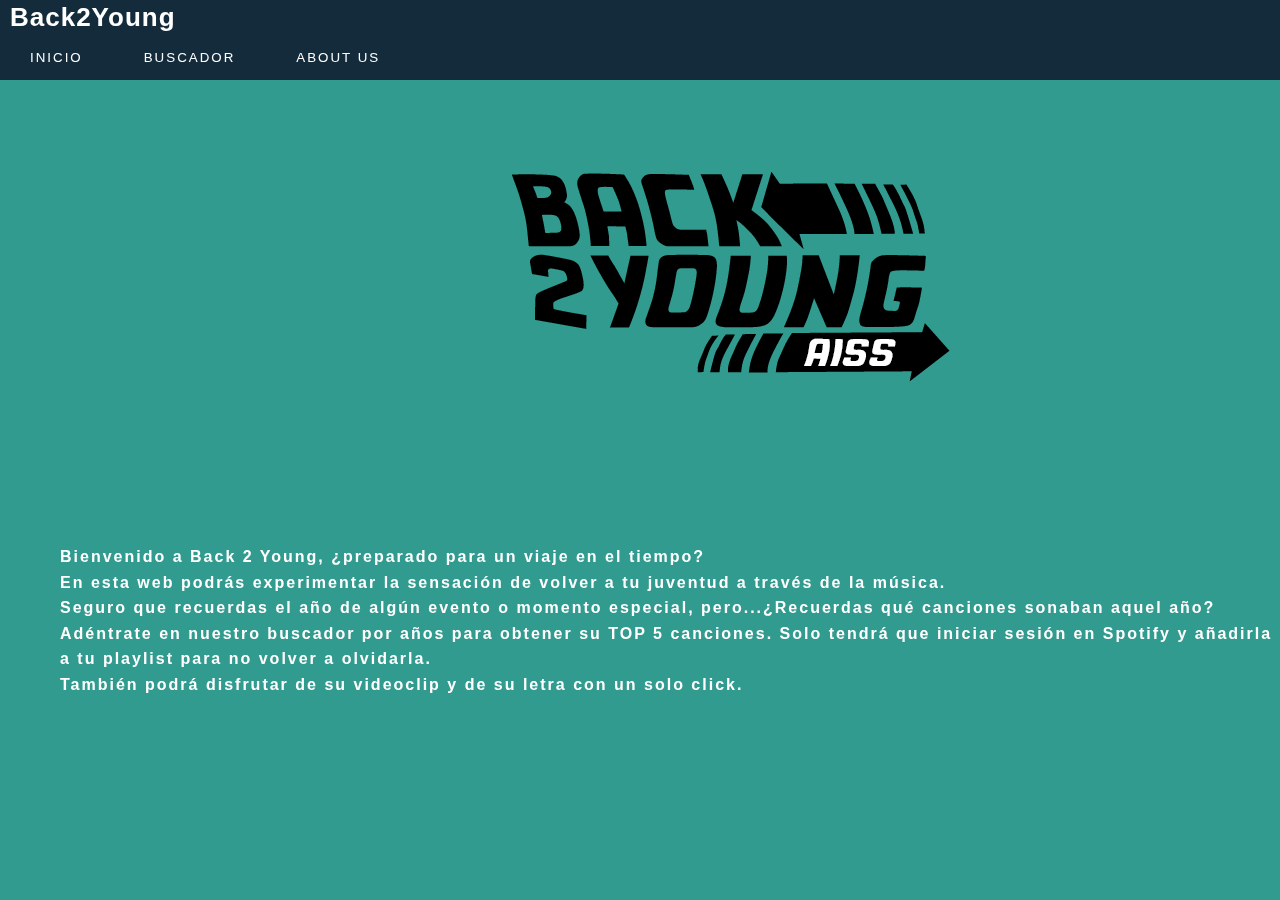
==== commit 7aa9856b: "Falta arreglar la salida del buscador(ya tiene barra de scroll pero se ha bugueado el nav). Tbn hay " ====
--- a/src/main/webapp/index.html
+++ b/src/main/webapp/index.html
@@ -23,7 +23,7 @@
 					<a href="#">About US</a>
 					<ul>
 						<li><a href="aboutus.html">Miembros</a></li>
-						<li><a href="#">Listado de APIS</a></li>
+						<li><a href="apis.html">Listado de APIS</a></li>
 					</ul>
 			</ul>
 		</nav>
@@ -32,7 +32,7 @@
         <div class="panorama"><a id="logo" href= ""><img class="imgholder" src="images/logo.png" alt=""></a></div>
         <p>Bienvenido a Back 2 Young, ¿preparado para un viaje en el tiempo? <br>
         En esta web podrás experimentar la sensación de volver a tu juventud a través de la música. <br>
-        Seguro que recuerdas el año de algún evento o momento especial, pero: ¿Recuerdas qué canciones sonaban aquel año? <br>
+        Seguro que recuerdas el año de algún evento o momento especial, pero...¿Recuerdas qué canciones sonaban aquel año? <br>
         Adéntrate en nuestro buscador por años para obtener su TOP 5 canciones. Solo tendrá que iniciar sesión en Spotify y añadirla a tu playlist para no volver a olvidarla. <br>
         También podrá disfrutar de su videoclip y de su letra con un solo click.</p>
       </section>
--- a/src/main/webapp/styles/style1.css
+++ b/src/main/webapp/styles/style1.css
@@ -1,9 +1,4 @@
 /*******************BARRA NAVEGACI�N*********************/
-*{
-	margin: 0;
-	padding: 0;
-	box-sizing: border-box;
-}
 body{
 	background: #319B8F;
 }
@@ -28,7 +23,7 @@
 	letter-spacing: 1px;
 }
 span {
-    font-family: 'GothamBook';
+    font-family: 'arial';
     letter-spacing: 1px;
     font-size: 14px;
     line-height: 20px;
@@ -62,7 +57,7 @@
 .optionsBar span {
     color: #FFF;
     font-size: 11pt;
-    font-family: 'GothamBook';
+    font-family: 'arial';
     text-transform: uppercase;
     margin-left: 30px;
 }
@@ -94,7 +89,7 @@
 	color: #FFF;
 	display: block;
 	font-size: 10pt;
-	font-family: 'GothamBook';
+	font-family: 'arial';
 	padding: 15px 30px;
 	text-transform: uppercase;
 	letter-spacing: 2px;
@@ -145,18 +140,11 @@
 
 /************************�NDICE****************************************/
 #texto p{color: #FFF; margin:0; padding:100px 0 0 60px; font-size:16px; font-style:arial; line-height:1.6em; font-weight: 900;}
-#logo{position: relative;
-  animation-name: example;
-  animation-duration: 4s;
-  animation-iteration-count: infinite;}
+#logo{display:block;
+	margin-left:40%;
+	margin-top: 50px;
+}
   
- @keyframes example {
-  0%   {left:0px; top:0px;}
-  25%  {left:75%; top:0px;}
-  50%  {left:0px; top:0px;}
-  75%  {left:75%; top:0px;}
-  100% {left:0px; top:0px;}
-}
 
 
 /**************************ABOUT US***********************************/
@@ -178,23 +166,32 @@
 
 
 /*************************BUSCADOR**********************************************/
-
-
-.tb
-{
+   *{
+	margin: 0;
+	padding: 0;
+	box-sizing: border-box;
+    outline: none;
+}
+
+html, body{
+    height: 100%;
+    min-height: 100%;
+}
+
+
+
+.tb{
     display: table;
     width: 100%;
 }
 
-.td
-{
+.td{
     display: table-cell;
     vertical-align: middle;
 }
 
-input, button
-{
-    color: #0D6D2F;
+input, button{
+    color: #142b3b;
     font-family: arial;
     padding: 0;
     margin: 0;
@@ -202,48 +199,41 @@
     background-color: transparent;
 }
 
-#cover
-{
-	position:absolute;
-    top:325;
+#cover{
+    position: absolute;
+    top: 50%;
     left: 0;
     right: 0;
-    width: 530px;
-    height: 80px;
+    width: 550px;
     padding: 35px;
     margin: -83px auto 0 auto;
-    background-color: #18DF5E;
+    background-color: #319B8F;
     border-radius: 20px;
-    box-shadow: 0 10px 40px #0D6D2F, 0 0 0 20px #0D6D2F;
+    box-shadow: 0 10px 40px #142b3b, 0 0 0 20px #142b3b;
     transform: scale(0.6);
 }
 
-form
-{
+form{
     height: 96px;
 }
 
-input[type="text"]
-{
+input[type="text"]{
     width: 100%;
     height: 96px;
-    font-size: 40px;
+    font-size: 60px;
     line-height: 1;
 }
 
-input[type="text"]::placeholder
-{
-    color: #18DF5E;
-}
-
-#s-cover
-{
+input[type="text"]::placeholder{
+    color: #142b3b;
+}
+
+#s-cover{
     width: 1px;
     padding-left: 35px;
 }
 
-button
-{
+button{
     position: relative;
     display: block;
     width: 84px;
@@ -251,61 +241,56 @@
     cursor: pointer;
 }
 
-#s-circle
-{
+#s-circle{
     position: relative;
-    top: -8px;
-    left: 0;
-    width: 43px;
-    height: 43px;
+    top: -2px;
+    left: 5px;
+    width: 50px;
+    height: 50px;
     margin-top: 0;
     border-width: 15px;
-    border: 15px solid #8BFCB3;
+    border: 15px solid #fff;
     background-color: transparent;
     border-radius: 50%;
     transition: 0.5s ease all;
 }
 
-button span
-{
+button span{
     position: absolute;
     top: 68px;
-    left: 43px;
+    left: 34px;
     display: block;
     width: 45px;
     height: 15px;
     background-color: transparent;
-    border-radius: 10px;
+    border-radius: 15px;
     transform: rotateZ(52deg);
     transition: 0.5s ease all;
 }
 
-button span:before, button span:after
-{
+button span:before, button span:after{
     content: '';
     position: absolute;
     bottom: 0;
     right: 0;
     width: 45px;
     height: 15px;
-    background-color: #8BFCB3;
+    background-color: #fff;
     border-radius: 10px;
     transform: rotateZ(0);
     transition: 0.5s ease all;
 }
 
-#s-cover:hover #s-circle
-{
+#s-cover:hover #s-circle{
     top: -1px;
     width: 67px;
     height: 15px;
     border-width: 0;
-    background-color: #8BFCB3;
+    background-color: #fff;
     border-radius: 20px;
 }
 
-#s-cover:hover span
-{
+#s-cover:hover span{
     top: 50%;
     left: 56px;
     width: 25px;
@@ -313,30 +298,58 @@
     transform: rotateZ(0);
 }
 
-#s-cover:hover button span:before
-{
+#s-cover:hover button span:before{
     bottom: 11px;
     transform: rotateZ(52deg);
 }
 
-#s-cover:hover button span:after
-{
+#s-cover:hover button span:after{
     bottom: -11px;
     transform: rotateZ(-52deg);
 }
-#s-cover:hover button span:before, #s-cover:hover button span:after
-{
+
+#s-cover:hover button span:before, #s-cover:hover button span:after{
     right: -6px;
     width: 40px;
-    background-color: #8BFCB3;
-}
-
-
-
-
-
-
-
-
-
-
+    background-color: #fff;
+}
+
+/************************LISTADO APIS*******************************/
+.spotifyApi{
+	margin: 40px;
+	text-align: center;
+}
+
+.spotify{
+	witdh: 175px;
+    height: 175px;
+	
+}
+
+.youtubeApi{
+	margin: 45px;
+	text-align: center;
+	margin-bottom: 75px;
+}
+
+.youtube{
+	witdh: 260px;
+    height: 260px;	
+}
+
+.musixmatchApi{
+	margin: 30px;
+	text-align: center;
+}
+
+.musixmatch{
+	witdh: 110px;
+    height: 110px;
+	
+}
+
+/************************YT-SPOTY-MUSIXMATCH*******************************/
+
+
+
+
